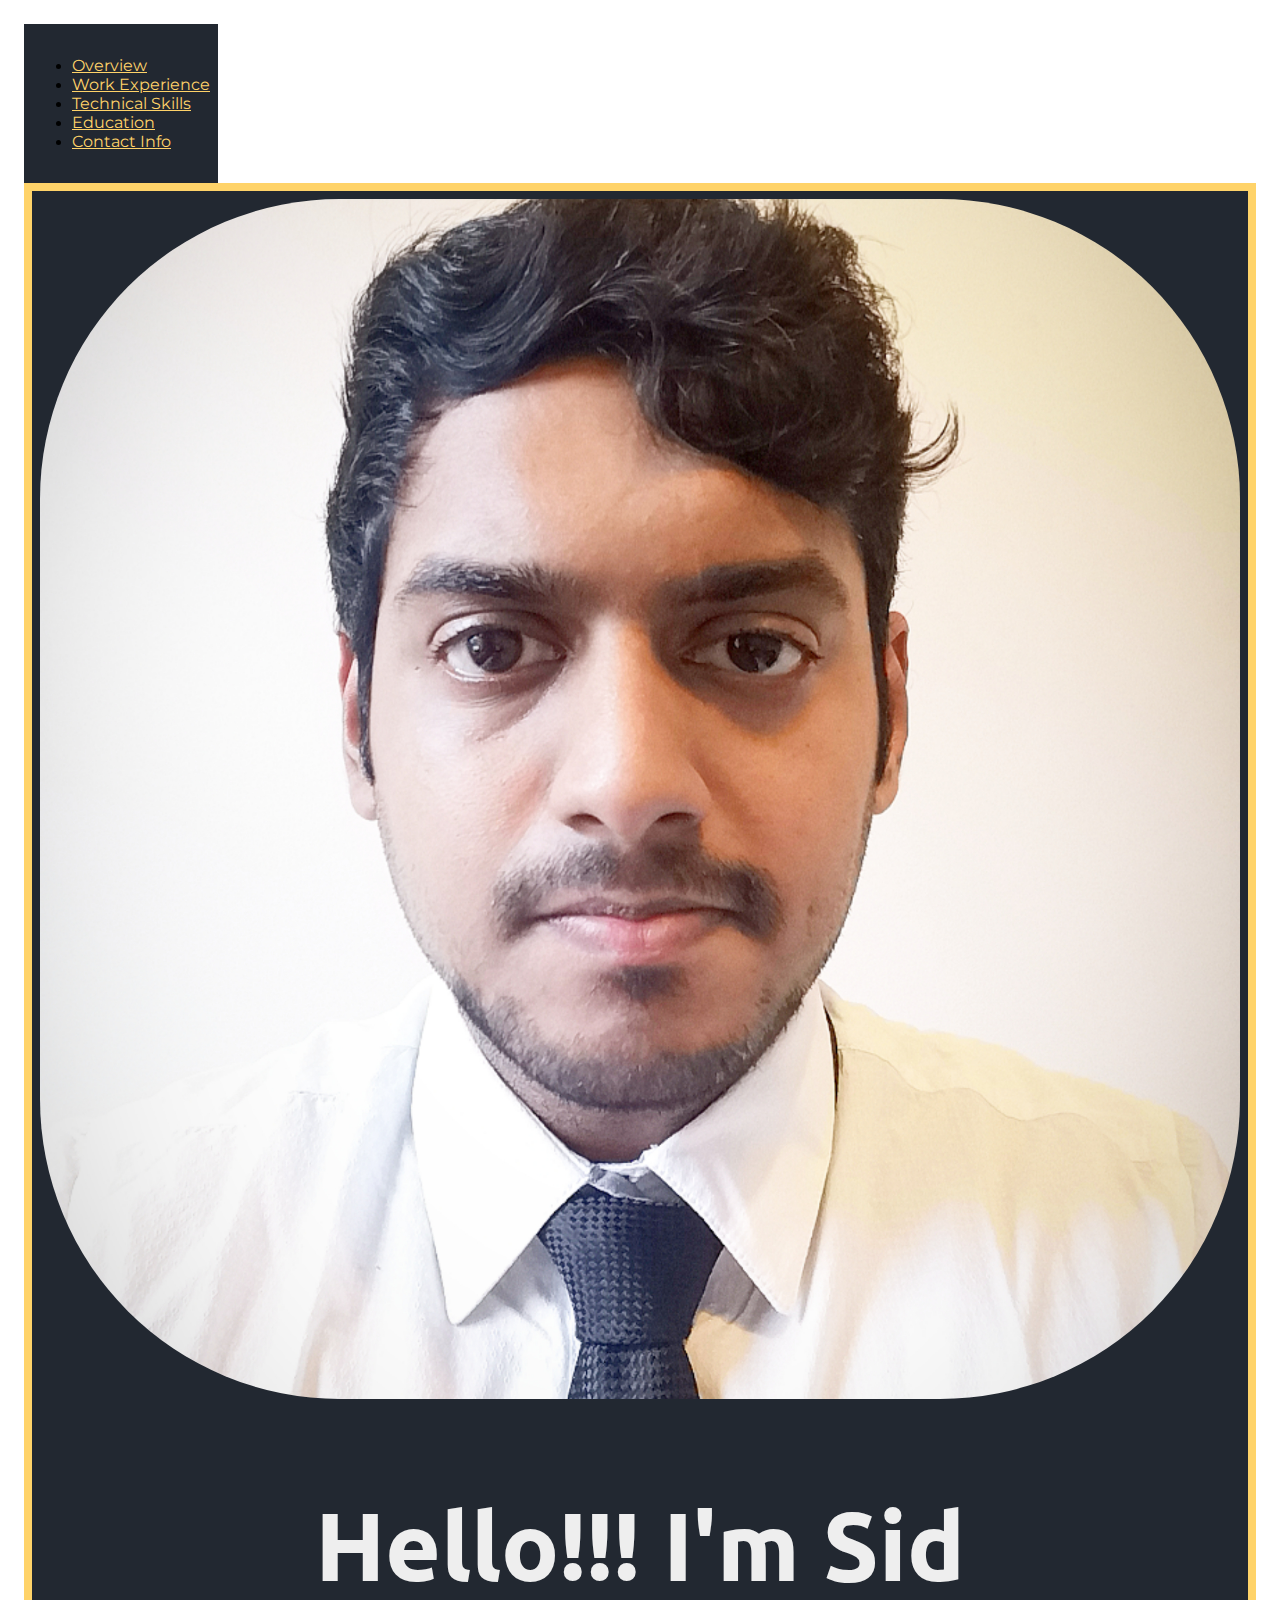
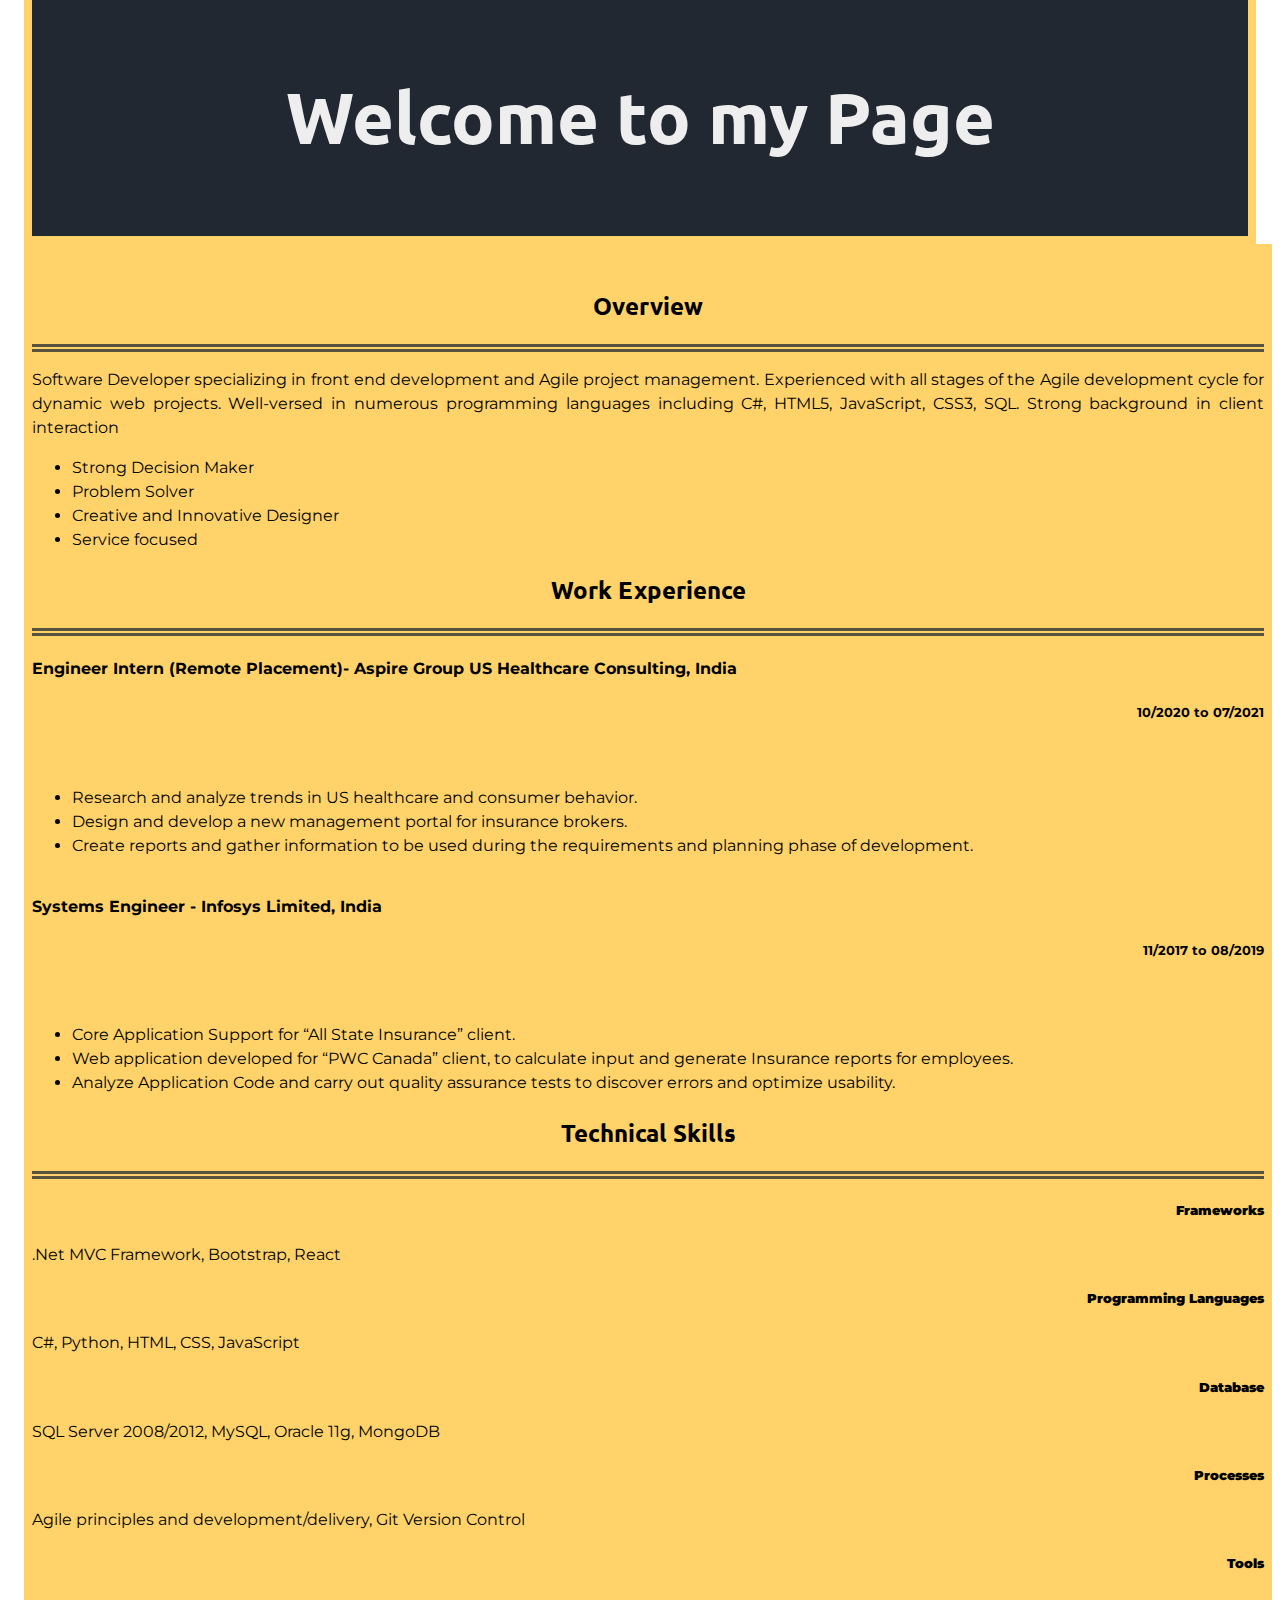
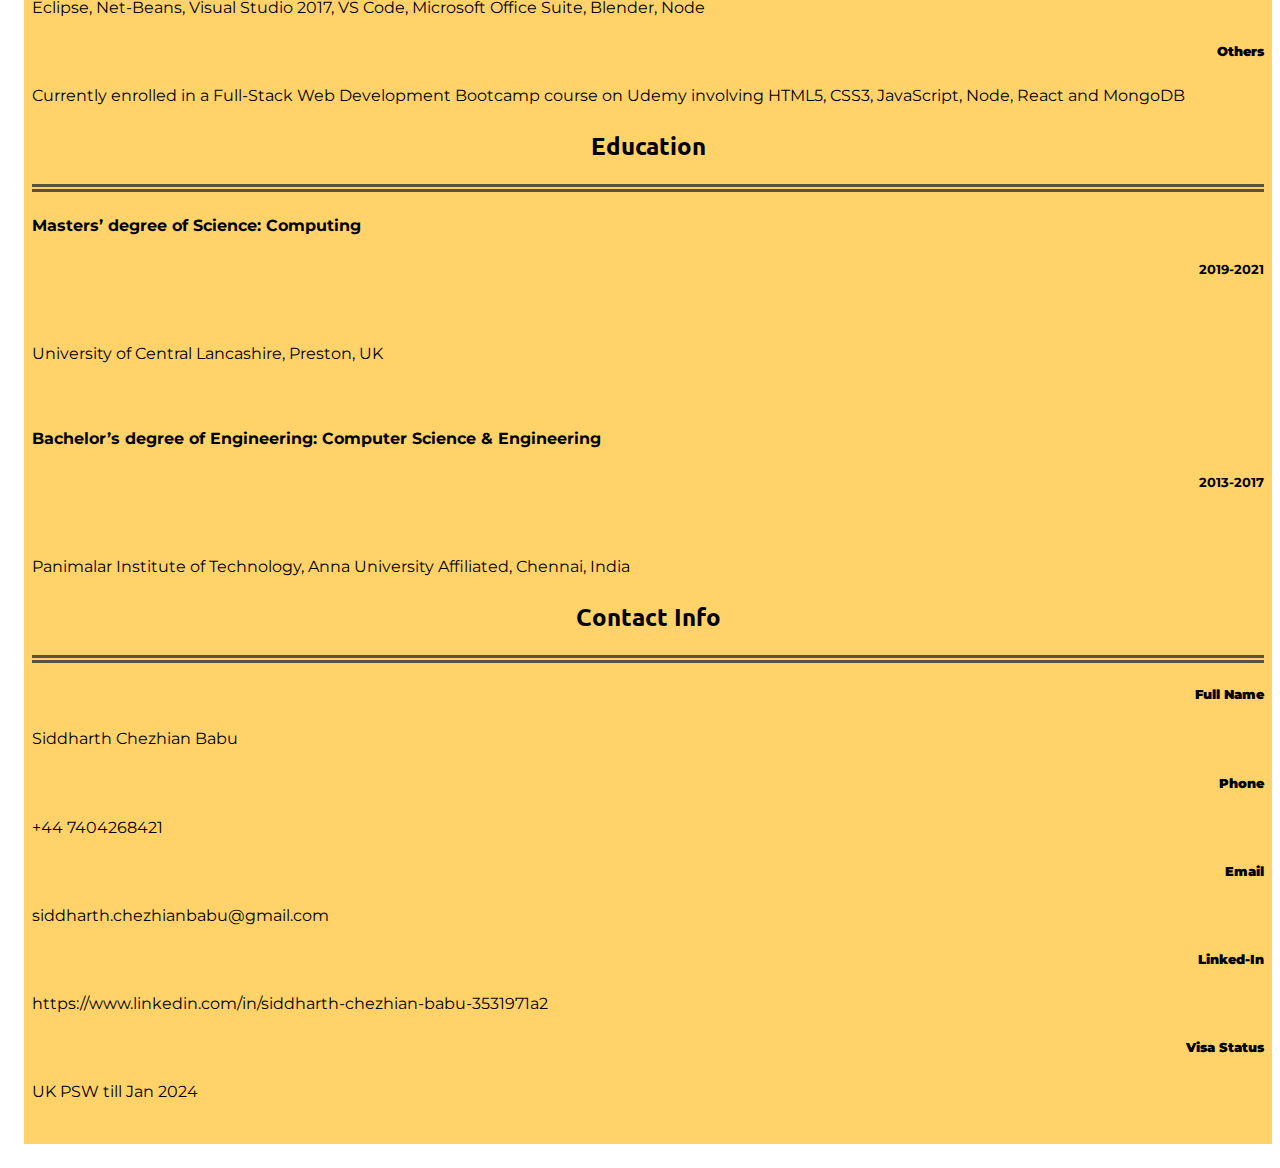
==== MySite/index.html @ 36c34e20 "Initial Commit" ====
<!DOCTYPE html>
<html lang="en">
<head>
    <meta charset="UTF-8">
    <meta http-equiv="X-UA-Compatible" content="IE=edge">
    <meta name="viewport" content="width=device-width, initial-scale=1.0">
    <!-- bootstrap     -->
    <link href="https://cdn.jsdelivr.net/npm/bootstrap@5.1.3/dist/css/bootstrap.min.css" rel="stylesheet" integrity="sha384-1BmE4kWBq78iYhFldvKuhfTAU6auU8tT94WrHftjDbrCEXSU1oBoqyl2QvZ6jIW3" crossorigin="anonymous">
    <!-- stylesheets -->
    <link rel="stylesheet" href="mysite.css">
    <script src="https://cdn.jsdelivr.net/npm/bootstrap@5.1.3/dist/js/bootstrap.bundle.min.js" integrity="sha384-ka7Sk0Gln4gmtz2MlQnikT1wXgYsOg+OMhuP+IlRH9sENBO0LRn5q+8nbTov4+1p" crossorigin="anonymous"></script>
    <!-- google fonts -->
    <link rel="preconnect" href="https://fonts.googleapis.com">
    <link rel="preconnect" href="https://fonts.gstatic.com" crossorigin>
    <link href="https://fonts.googleapis.com/css2?family=Montserrat&family=Ubuntu&display=swap" rel="stylesheet">
    
    <title>Sid Profile</title>
</head>
<body>
    <div class="container-fluid row body-area">
        <div class="main-navbar col-xl-2 col-lg-2 col-md-2 col-sm-3 navi-area">
            <nav class="navbar">
                <div class="container-fluid navi-list">                
                    <ul class="navbar-nav">
                        <li class="nav-item">
                            <a class="nav-link" href="#" data-bs-target="#content-carousel" data-bs-slide-to="0">Overview</a>
                        </li>
                        <li class="nav-item">
                            <a class="nav-link" href="#" data-bs-target="#content-carousel" data-bs-slide-to="1">Work Experience</a>
                        </li>
                        <li class="nav-item">
                            <a class="nav-link" href="#" data-bs-target="#content-carousel" data-bs-slide-to="2">Technical Skills</a>
                        </li>
                        <li class="nav-item">
                            <a class="nav-link" href="#" data-bs-target="#content-carousel" data-bs-slide-to="3">Education</a>
                        </li>
                        <li class="nav-item">
                            <a class="nav-link" href="#" data-bs-target="#content-carousel" data-bs-slide-to="4">Contact Info</a>
                        </li>                        
                    </ul>
                </div>      
            </nav>
        </div>
        <div class="col-xl-10 col-lg-10 col-md-10 col-sm-9 full-content-area">
            <div class="container-fluid row header-area">
                <div class="col-lg-3 col-md-3 col-sm-3 pic-area">
                    <img class="profile-pic" src="images/Sid.png">
                </div>
                <div class="col-lg-9 col-md-9 col-sm-9 header-content">
                    <div class="row introhead">
                        <h1>Hello!!!  I'm Sid</h1>
                        <h2>Welcome to my Page</h2>
                    </div>
                </div>
            </div>
                <div class="container-fluid row content-area">
                    <div id="content-carousel" class="carousel slide" data-bs-ride="carousel" data-bs-interval="false">
                        <div class="carousel-inner col-lg-10">
                            <div class="carousel-item active">
                                <div class="container-fluid">
                                    <div class="row">
                                        <h2>Overview</h2>                    
                                    </div>
                                    <hr class="head-hr">
                                    <div class="row ov-content">
                                        <div class="row">
                                            <p >Software Developer specializing in front end development and Agile project management. Experienced with all stages of the Agile development cycle for dynamic web projects. Well-versed in numerous programming languages including C#, HTML5, JavaScript, CSS3, SQL. Strong background in client interaction</p>
                                        </div>
                                        <div class="row section-content" style="text-align: left;">
                                            <ul>
                                                <li>Strong Decision Maker</li>
                                                <li>Problem Solver</li>
                                                <li>Creative and Innovative Designer</li>
                                                <li>Service focused</li>
                                            </ul>
                                        </div>
                                    </div>
                                </div>
                            </div>
                            <div class="carousel-item">
                                <div class="container-fluid"> 
                                    <div class="row">
                                        <h2>Work Experience</h2>                    
                                    </div>
                                    <hr class="head-hr">
                                    <div class="row section-content">
                                        <div class="row">
                                            <div class="col-lg-9">
                                                <h4>Engineer Intern (Remote Placement)- Aspire Group US Healthcare Consulting, India</h4>
                                            </div>
                                            <div class="col-lg-3" style="text-align: right;">
                                                <h5>10/2020 to 07/2021</h5>
                                            </div>
                                        </div>
                                        <br>
                                        <div class="row" >
                                            <ul style="text-align:justify;">
                                                <li>Research and analyze trends in US healthcare and consumer behavior.</li>
                                                <li>Design and develop a new management portal for insurance brokers.</li>
                                                <li>Create reports and gather information to be used during the requirements and planning phase of development.</li>
                                            </ul>
                                        </div>
                                    </div>
                                    <hr>
                                    <div class="row section-content">
                                        <div class="row">
                                            <div class="col-lg-9">
                                                <h4>Systems Engineer - Infosys Limited, India</h4>
                                            </div>
                                            <div class="col-lg-3" style="text-align: right;">
                                                <h5>11/2017 to 08/2019</h5>
                                            </div>
                                        </div>
                                        <br>
                                        <div class="row">
                                            <ul style="text-align:justify;">
                                                <li>Core Application Support for “All State Insurance” client.</li>
                                                <li>Web application developed for “PWC Canada” client, to calculate input and generate Insurance reports for employees.</li>
                                                <li>Analyze Application Code and carry out quality assurance tests to discover errors and optimize usability.</li>
                                            </ul>
                                        </div>
                                    </div>
                                </div>
                            </div>
                            <div class="carousel-item" >
                                <div class="container-fluid">
                                    <div class="row">
                                        <h2>Technical Skills</h2>                    
                                    </div>
                                    <hr class="head-hr">
                                    <div class="row">
                                        <div class="row">
                                            <div class="col-lg-3 col-md-3 col-sm-3 col-xs-3 section-heading">
                                                <h5><strong>Frameworks</strong></h5>
                                            </div>
                                            <div class="col-lg-9 col-md-9 col-sm-9 col-xs-9 section-content">
                                                <p>.Net MVC Framework, Bootstrap, React</p>
                                            </div>
                                        </div>
                                        <div class="row">
                                            <div class="col-lg-3 col-md-3 col-sm-3 col-xs-3 section-heading">
                                                <h5><strong>Programming Languages</strong></h5>
                                            </div>
                                            <div class="col-lg-9 col-md-9 col-sm-9 col-xs-9 section-content">
                                                <p>C#, Python, HTML, CSS, JavaScript</p>                                            
                                            </div>
                                        </div>
                                        <div class="row">
                                            <div class="col-lg-3 col-md-3 col-sm-3 col-xs-3 section-heading">
                                                <h5><strong>Database</strong></h5>
                                            </div>
                                            <div class="col-lg-9 col-md-9 col-sm-9 col-xs-9 section-content">
                                                <p>SQL Server 2008/2012, MySQL, Oracle 11g, MongoDB</p>                                            
                                            </div>
                                        </div>
                                        <div class="row">
                                            <div class="col-lg-3 col-md-3 col-sm-3 col-xs-3 section-heading">
                                                <h5><strong>Processes</strong></h5>
                                            </div>
                                            <div class="col-lg-9 col-md-9 col-sm-9 col-xs-9 section-content">
                                                <p>Agile principles and development/delivery, Git Version Control</p>                                            
                                            </div>
                                        </div>
                                        <div class="row">
                                            <div class="col-lg-3 col-md-3 col-sm-3 col-xs-3 section-heading">
                                                <h5><strong>Tools</strong></h5>
                                            </div>
                                            <div class="col-lg-9 col-md-9 col-sm-9 col-xs-9 section-content">
                                                <p>Eclipse, Net-Beans, Visual Studio 2017, VS Code, Microsoft Office Suite, Blender, Node</p>                                            
                                            </div>
                                        </div>
                                        <div class="row">
                                            <div class="col-lg-3 col-md-3 col-sm-3 col-xs-3 section-heading">
                                                <h5><strong>Others</strong></h5>
                                            </div>
                                            <div class="col-lg-9 col-md-9 col-sm-9 col-xs-9 section-content">
                                                <p>Currently enrolled in a Full-Stack Web Development Bootcamp course on Udemy involving HTML5, CSS3, JavaScript, Node, React and MongoDB</p>                                            
                                            </div>                                        
                                        </div>
                                    </div>                                    
                                </div>
                            </div>
                            <div class="carousel-item">
                                <div class="container-fluid">
                                    <div class="row">
                                        <h2>Education</h2>                    
                                    </div>
                                    <hr class="head-hr">
                                    <div class="row section-content">
                                        <div class="row">
                                            <div class="col-lg-9">
                                                <h4>Masters’ degree of Science: Computing</h4>
                                            </div>
                                            <div class="col-lg-3" style="text-align: right;">
                                                <h5>2019-2021 </h5>
                                            </div>
                                        </div>
                                        <br>
                                        <div class="row">
                                            <p>University of Central Lancashire, Preston, UK</p>
                                        </div>
                                        <br>
                                        <div class="row">
                                            <div class="col-lg-9">
                                                <h4>Bachelor’s degree of Engineering: Computer Science & Engineering</h4>
                                            </div>
                                            <div class="col-lg-3" style="text-align: right;">
                                                <h5>2013-2017  </h5>
                                            </div>
                                        </div>
                                        <br>
                                        <div class="row">
                                            <p>Panimalar Institute of Technology, Anna University Affiliated, Chennai, India</p>
                                        </div>
                                    </div>
                                </div>
                            </div>
                            <div class="carousel-item">
                                <div class="container-fluid" >
                                    <div class="row">
                                        <h2>Contact Info</h2>                    
                                    </div>
                                    <hr class="head-hr">
                                    <div class="row">
                                        <div class="row">
                                            <div class="col-xl-3 col-lg-3 col-md-2 col-sm-6 section-heading">
                                                <h5><strong>Full Name</strong></h5>
                                            </div>
                                            <div class="col-xl-9 col-lg-9 col-md-10 col-sm-6 section-content">
                                                <p>Siddharth Chezhian Babu</p>
                                            </div>
                                        </div>                                        
                                        <div class="row">
                                            <div class="col-xl-3 col-lg-3 col-md-2 col-sm-6 section-heading">
                                                <h5><strong>Phone</strong></h5>
                                            </div>
                                            <div class="col-xl-9 col-lg-9 col-md-10 col-sm-6 section-content">
                                                <p>+44 7404268421</p>
                                            </div>
                                        </div>                                
                                        <div class="row">
                                            <div class="col-xl-3 col-lg-3 col-md-2 col-sm-6 section-heading">
                                                <h5><strong>Email</strong></h5>
                                            </div>
                                            <div class="col-xl-9 col-lg-9 col-md-10 col-sm-6 section-content">
                                                <p>siddharth.chezhianbabu@gmail.com</p>
                                            </div>
                                        </div>
                                        <div class="row">
                                            <div class="col-xl-3 col-lg-3 col-md-2 col-sm-6 section-heading">
                                                <h5><strong>Linked-In</strong></h5>
                                            </div>
                                            <div class="col-xl-9 col-lg-9 col-md-10 col-sm-6 section-content">
                                                <p>https://www.linkedin.com/in/siddharth-chezhian-babu-3531971a2</p>
                                            </div>
                                        </div>
                                        <div class="row">
                                            <div class="col-xl-3 col-lg-3 col-md-2 col-sm-6 section-heading">
                                                <h5><strong>Visa Status</strong></h5>
                                            </div>
                                            <div class="col-xl-9 col-lg-9 col-md-10 col-sm-6 section-content">
                                                <p>UK PSW till Jan 2024</p>
                                            </div>
                                        </div>
                                    </div>
                                </div>
                            </div>
                        </div>
                    </div>
            </div>
        </div>
    </div>
    
</body>
</html>
---- MySite/mysite.css ----
/* font-family: 'Montserrat', sans-serif; */
/* font-family: 'Ubuntu', sans-serif; */


.body-area{
    margin-left: 0%;
    margin-right: 0%;    
    padding: 1rem 1rem;
    height:100%;
}
.navi-area{
    padding-left: 0%;
    padding-right: 0%;
    background-color: #222831;
    display: inline-block;
}

.navi-list{
    padding: 1rem 0.5rem;
    width: fit-content;
}
.nav-item{
    width:100%;
    text-align: justify;    
}
.nav-link{
    font-family: 'Montserrat', sans-serif;
    color:#FFD369;   
}
.full-content-area{ 
    max-width: inherit;
    padding: 0%;
}
.header-area{
    background-color: #222831;
    color: #EEEEEE;
    padding: 0%;
    width: fit-content;
    border-style: solid;
    border-color: #FFD369;
    border-width: 0.5rem;
    margin: 0%;
}
.introhead{
    position: relative;
    top:20%;
}
.header-content{
    padding: 1rem;
    font-family: 'Ubuntu', sans-serif; 
    font-size: 3rem;
    border-top-right-radius: 1rem;
    border-bottom-right-radius: 1rem;
    text-align: center;    
}
h2{
    font-family: 'Ubuntu', sans-serif;  
}
.pic-area{
    padding: 0.5rem;
    border-top-left-radius: 1rem;
    border-bottom-left-radius: 1rem;
}
.profile-pic{
    max-width: 100%;
    max-height: 100%;
    display: block;
    border-radius: 25%;
}

.content-area{
    position: relative;
    width: 100%;
    height:fit-content;
    background-color: #FFD369;    
    text-align: center;
    padding: 1rem 0;
    line-height: 1.5;
    margin: 0%;
    border-style: solid;
    border-color: #FFD369;
    border-width: 0.5rem;
}
#content-carousel{
    width:100%;
    align-items: center;
}
.carousel-inner{
    padding: 0%;
    width: fit-content;
}
.carousel-item{
    width: 100%;
}
.ov-content{
    text-align: justify;
    font-family: 'Montserrat', sans-serif;    
}
hr{
    border-style: none;    
 }
 .section-heading{
     text-align: right;
     font-family: 'Montserrat', sans-serif;
 }
 .section-content{
     text-align: left;
     font-family: 'Montserrat', sans-serif;
 }
 .head-hr{     
     border-style: none;
     border-top-style:double;
     border-width: .5rem;
     border-color: #222831;
     opacity: .75;
     background-color: #FFD369;
 }
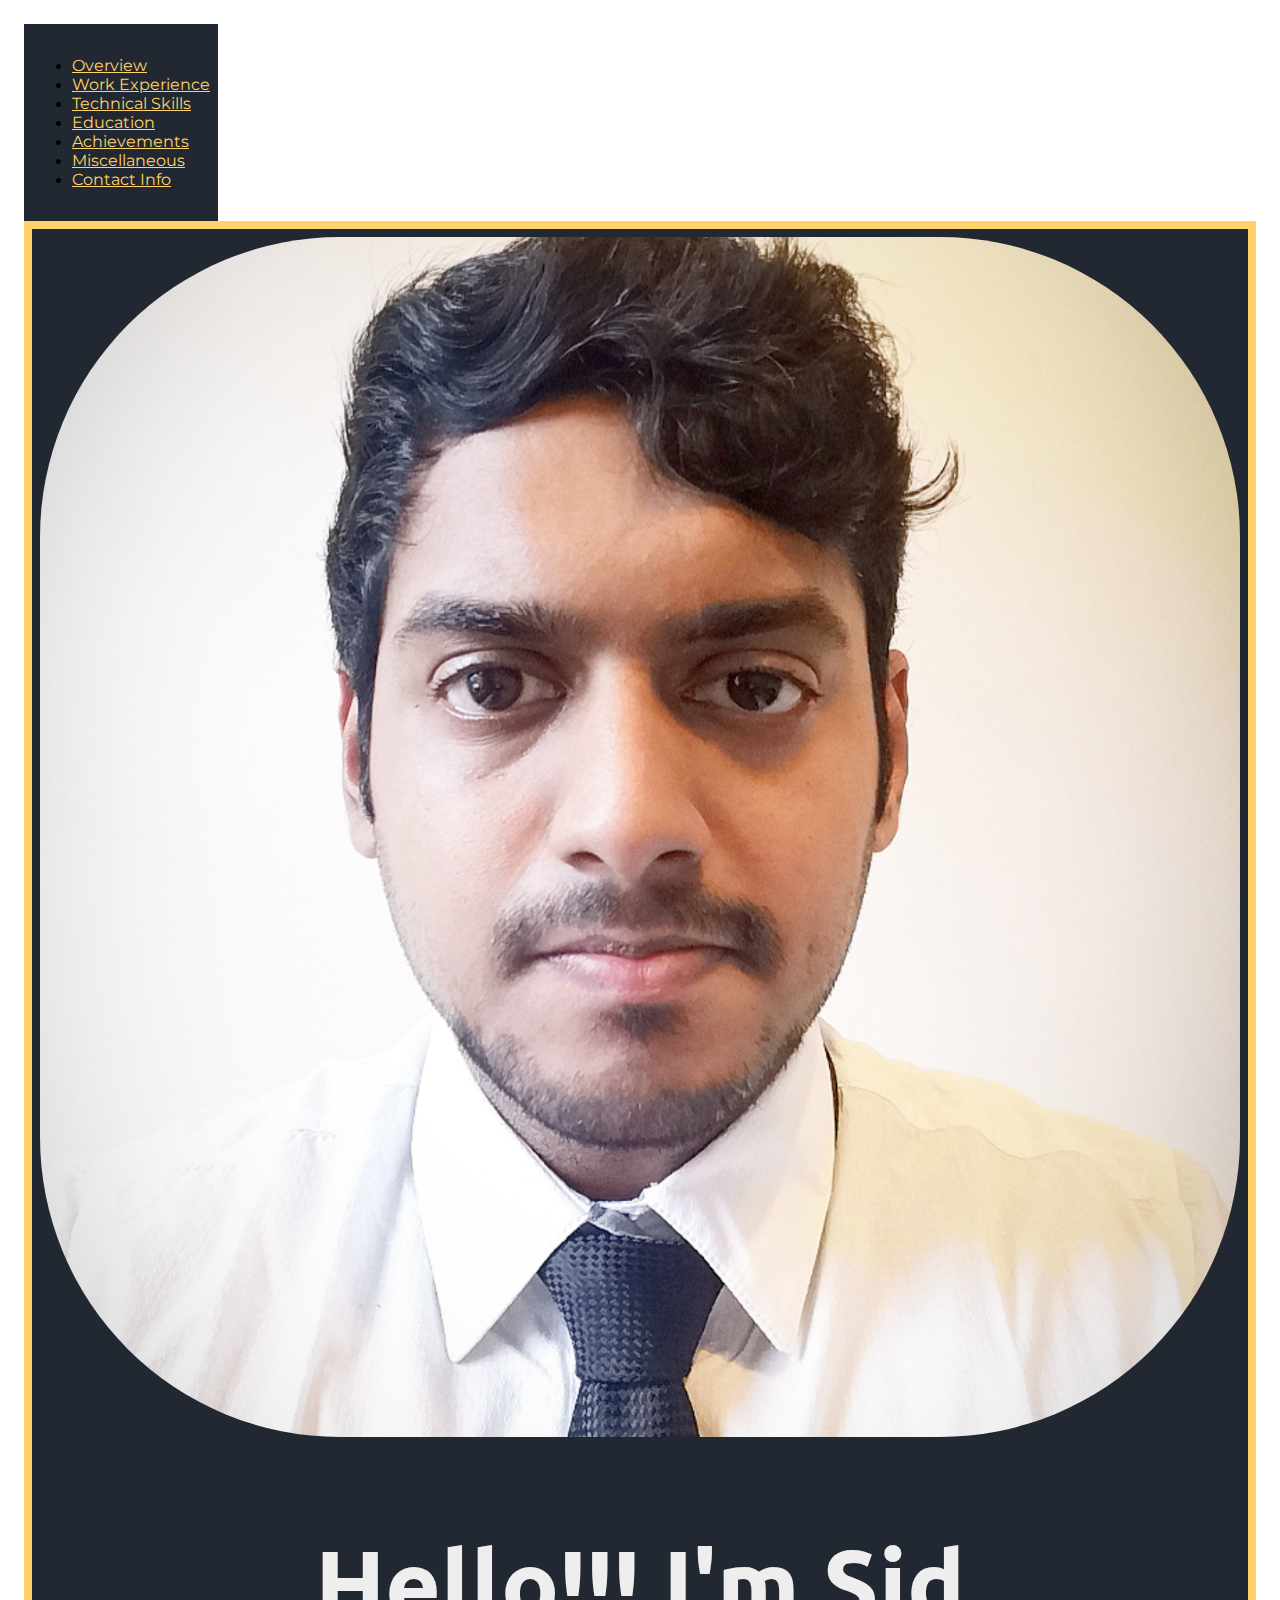
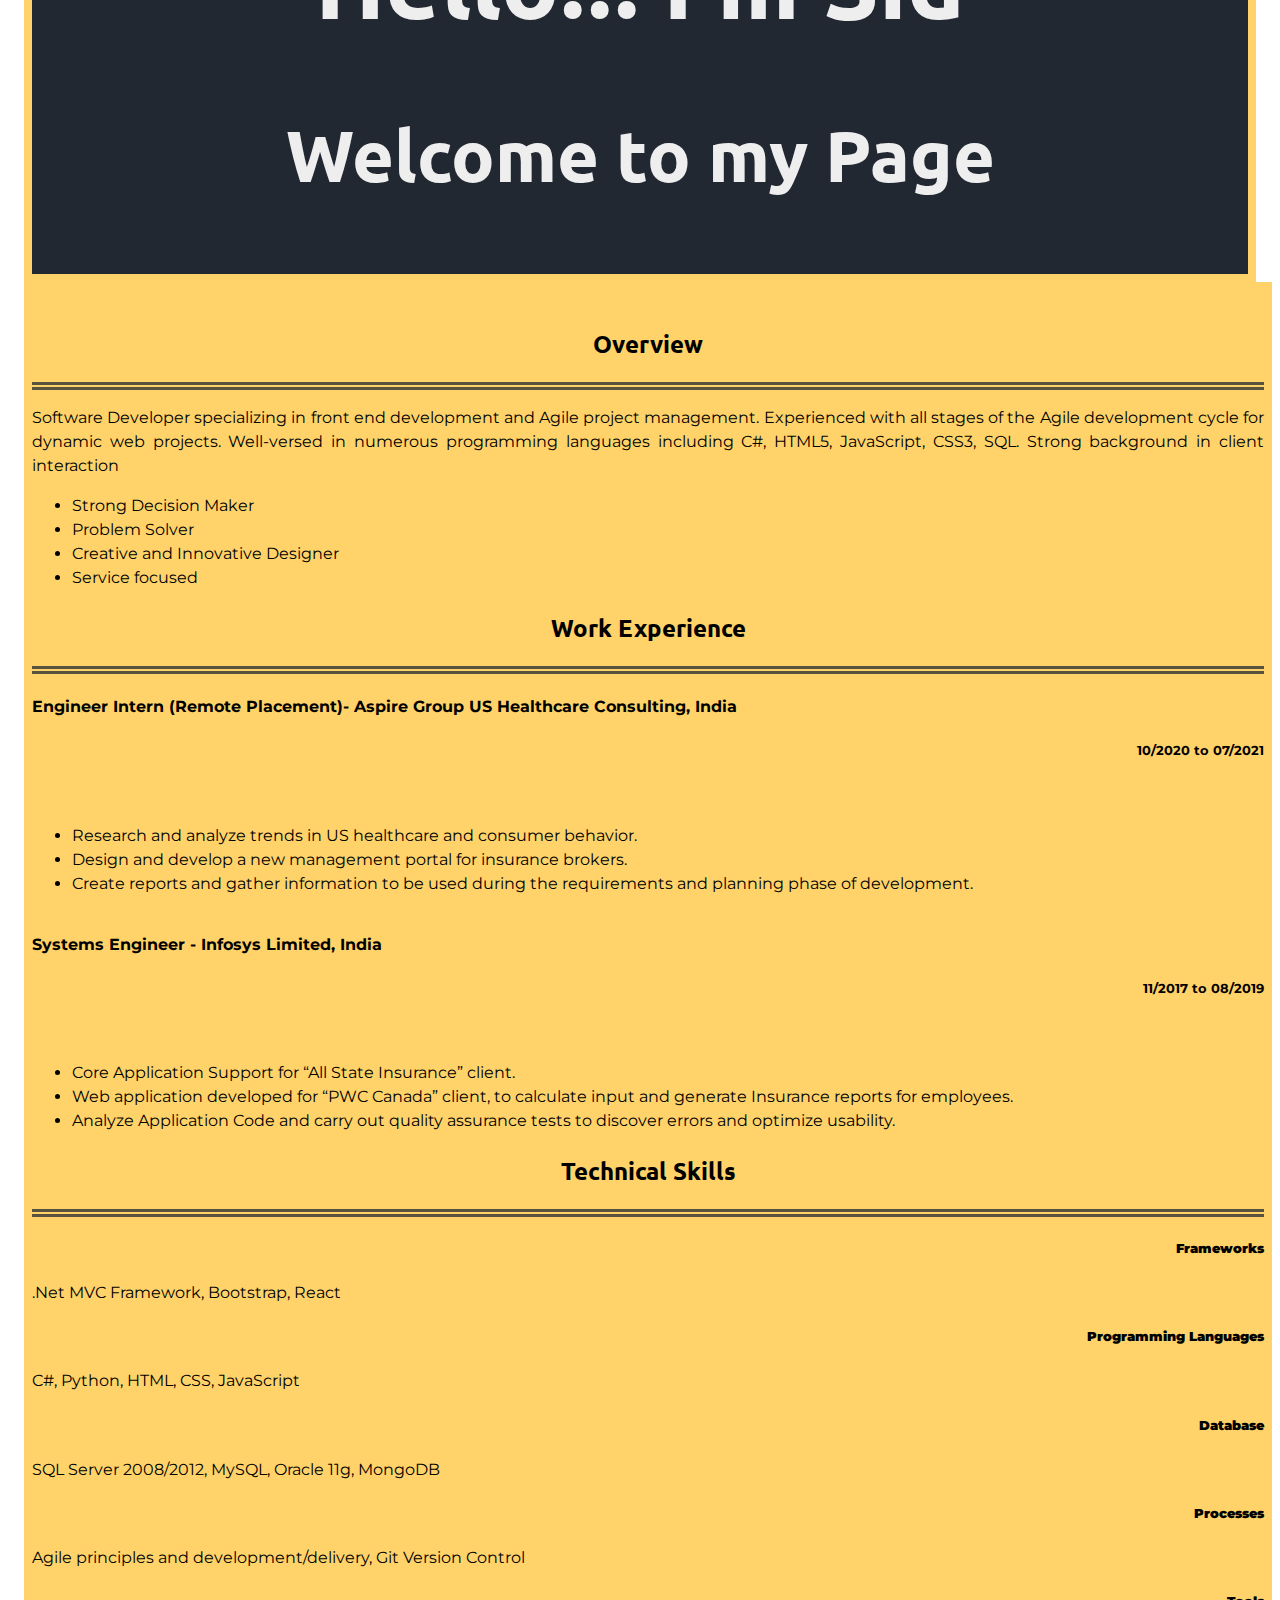
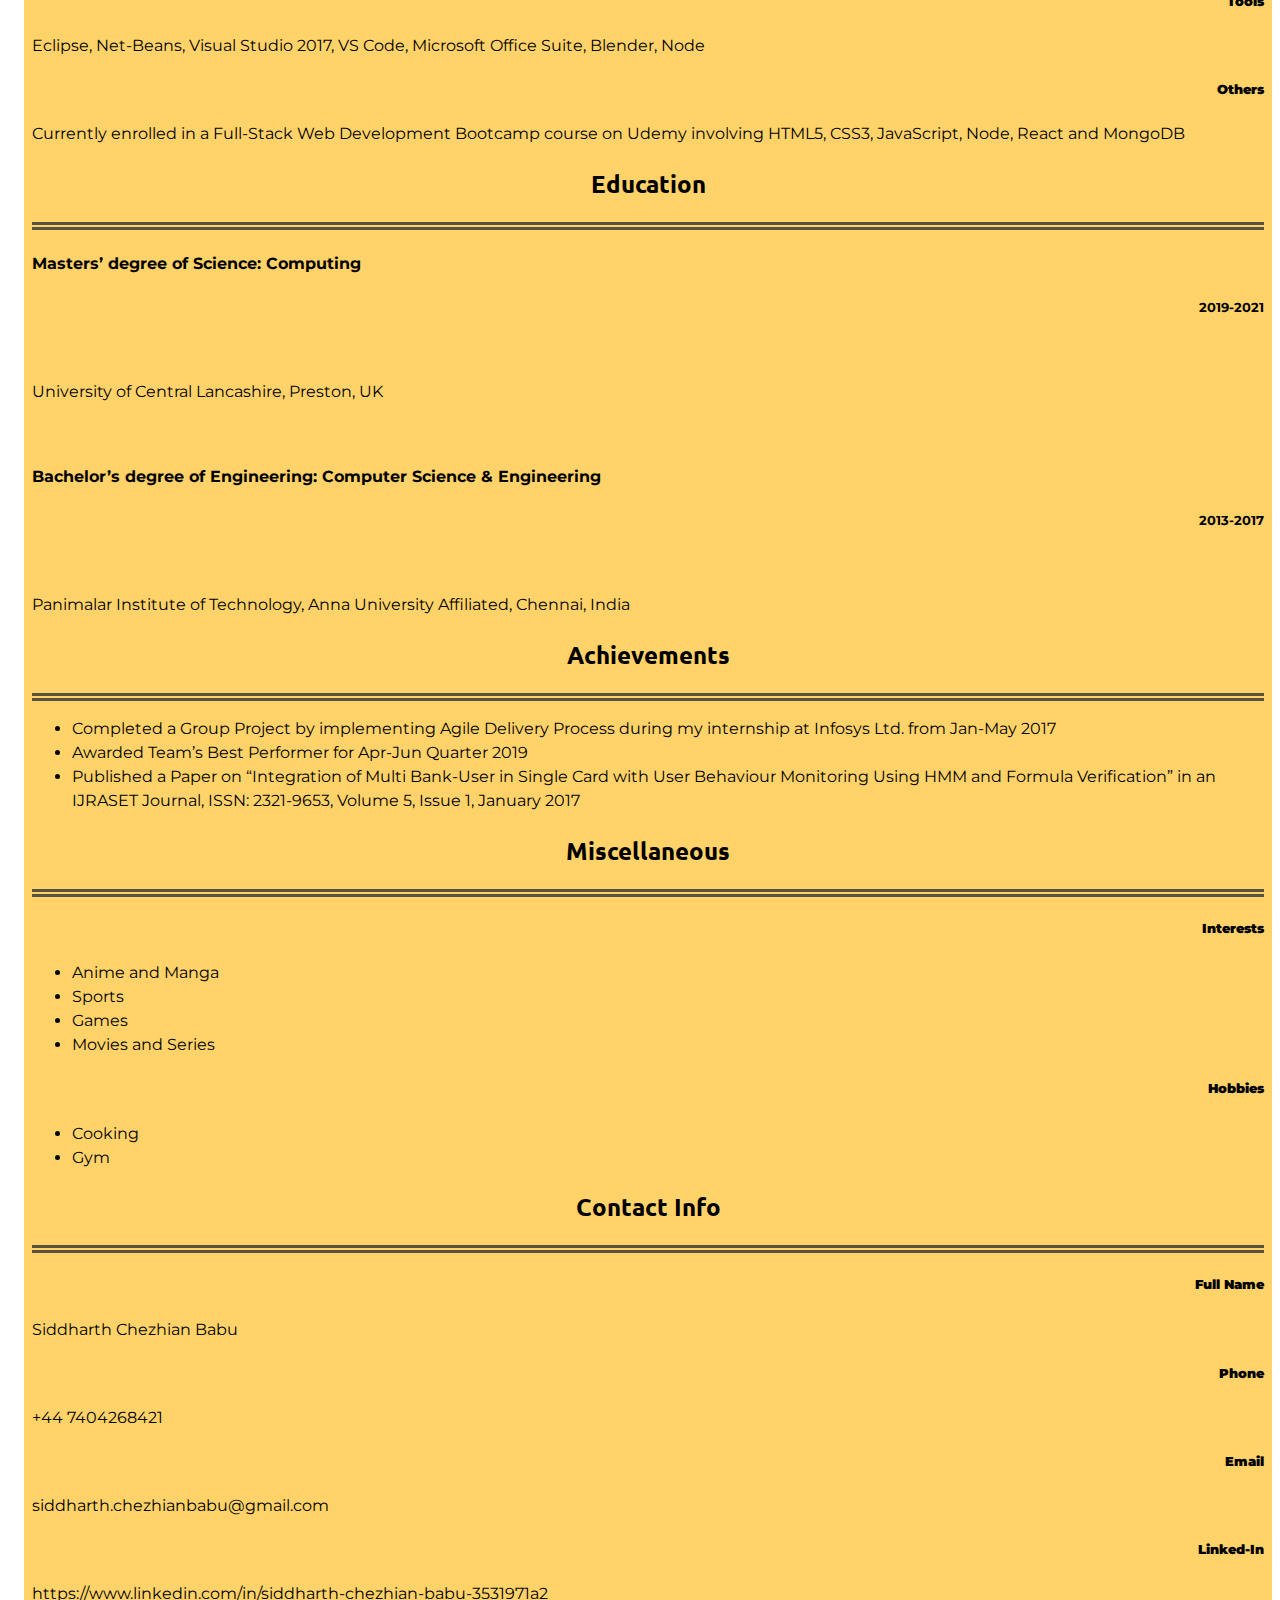
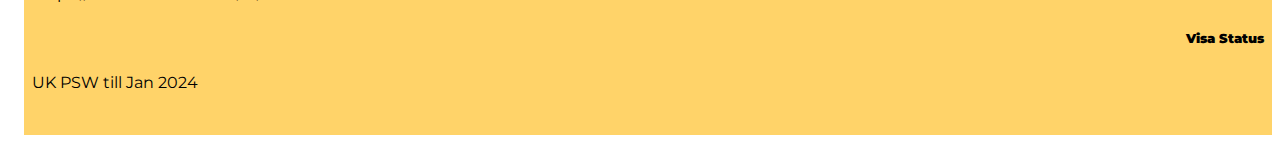
==== commit 95edec0f: "commit-2 added miscellaneous tab" ====
--- a/MySite/index.html
+++ b/MySite/index.html
@@ -35,7 +35,13 @@
                             <a class="nav-link" href="#" data-bs-target="#content-carousel" data-bs-slide-to="3">Education</a>
                         </li>
                         <li class="nav-item">
-                            <a class="nav-link" href="#" data-bs-target="#content-carousel" data-bs-slide-to="4">Contact Info</a>
+                            <a class="nav-link" href="#" data-bs-target="#content-carousel" data-bs-slide-to="4">Achievements</a>
+                        </li>
+                        <li class="nav-item">
+                            <a class="nav-link" href="#" data-bs-target="#content-carousel" data-bs-slide-to="5">Miscellaneous</a>
+                        </li>
+                        <li class="nav-item">
+                            <a class="nav-link" href="#" data-bs-target="#content-carousel" data-bs-slide-to="6">Contact Info</a>
                         </li>                        
                     </ul>
                 </div>      
@@ -66,7 +72,7 @@
                                         <div class="row">
                                             <p >Software Developer specializing in front end development and Agile project management. Experienced with all stages of the Agile development cycle for dynamic web projects. Well-versed in numerous programming languages including C#, HTML5, JavaScript, CSS3, SQL. Strong background in client interaction</p>
                                         </div>
-                                        <div class="row section-content" style="text-align: left;">
+                                        <div class="row section-content">
                                             <ul>
                                                 <li>Strong Decision Maker</li>
                                                 <li>Problem Solver</li>
@@ -211,6 +217,57 @@
                                         <br>
                                         <div class="row">
                                             <p>Panimalar Institute of Technology, Anna University Affiliated, Chennai, India</p>
+                                        </div>
+                                    </div>
+                                </div>
+                            </div>
+                            <div class="carousel-item">
+                                <div class="container-fluid">
+                                    <div class="row">
+                                        <h2>Achievements</h2>                    
+                                    </div>
+                                    <hr class="head-hr">
+                                    <div class="row ov-content">                                        
+                                        <div class="row section-content">
+                                            <ul>
+                                                <li>Completed a Group Project by implementing Agile Delivery Process during my internship at Infosys Ltd. from Jan-May 2017</li>
+                                                <li>Awarded Team’s Best Performer for Apr-Jun Quarter 2019</li>
+                                                <li>Published a Paper on “Integration of Multi Bank-User in Single Card with User Behaviour Monitoring Using HMM and Formula Verification” in an IJRASET Journal, ISSN: 2321-9653, Volume 5, Issue 1, January 2017</li>
+                                            </ul>
+                                        </div>
+                                    </div>
+                                </div>
+                            </div>
+                            <div class="carousel-item">
+                                <div class="container-fluid">                                    
+                                    <div class="row">
+                                        <h2>Miscellaneous</h2>                    
+                                    </div>
+                                    <hr class="head-hr">                                    
+                                    <div class="row" style="position: relative; max-width: 100%;">
+                                        <div class="row">
+                                            <div class="col-lg-6 section-heading">
+                                                <h5><strong>Interests</strong></h5>
+                                            </div>
+                                            <div class="col-lg-6 section-content">
+                                                <ul>
+                                                    <li>Anime and Manga</li>
+                                                    <li>Sports</li>                                                    
+                                                    <li>Games</li>                                                    
+                                                    <li>Movies and Series</li>
+                                                </ul>
+                                            </div>
+                                        </div>                                        
+                                        <div class="row">
+                                            <div class="col-lg-6 section-heading">
+                                                <h5><strong>Hobbies</strong></h5>
+                                            </div>
+                                            <div class="col-lg-6 section-content">
+                                                <ul>
+                                                    <li>Cooking</li>
+                                                    <li>Gym</li>
+                                                </ul>
+                                            </div>
                                         </div>
                                     </div>
                                 </div>
